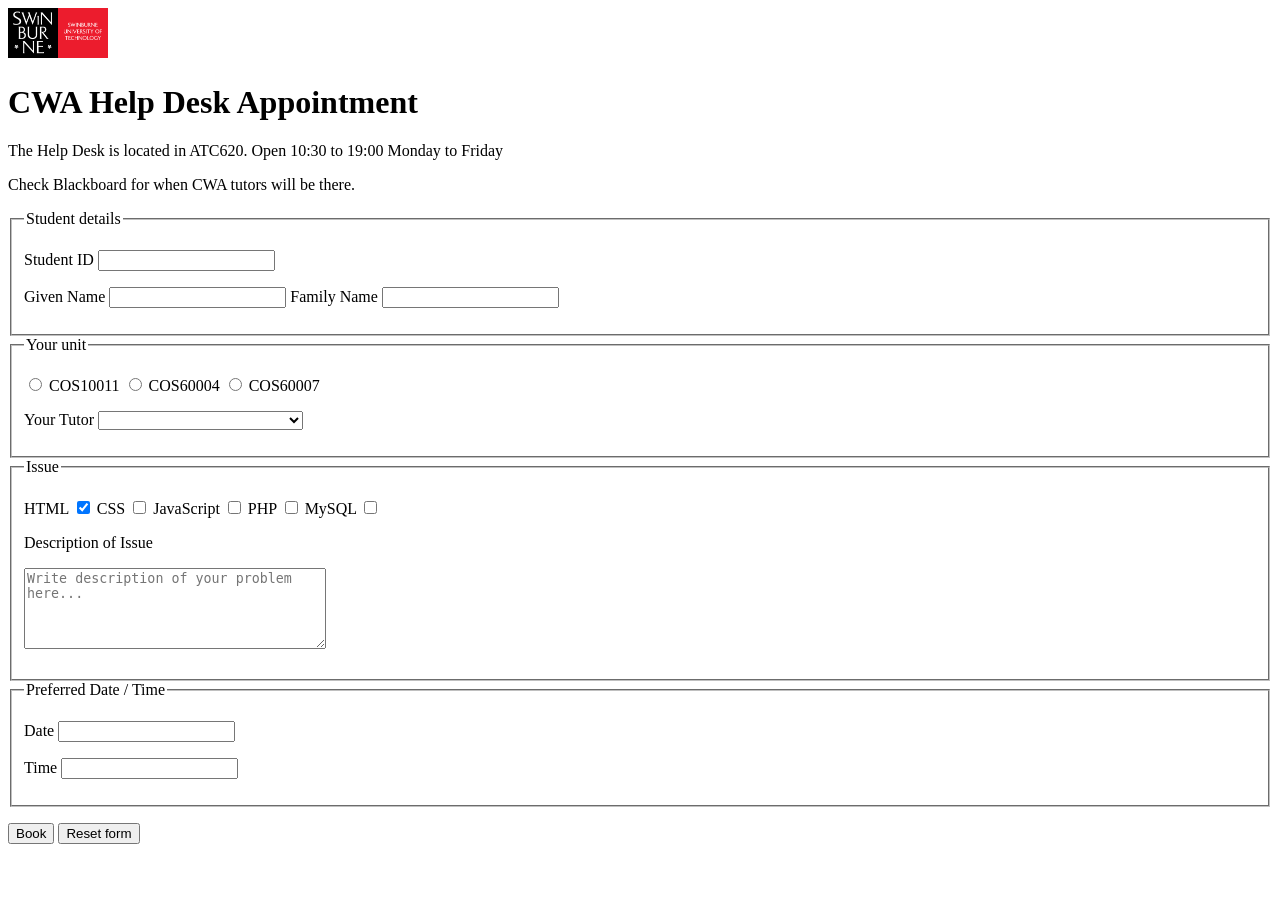
==== week3/helpdesk.html @ db500690 "just add some week3 stuffs" ====
<!DOCTYPE html>
<html>
<head>
    <meta charset="utf-8" />
    <meta name="description" content="CWA Help Desk Appointment" />
    <meta name="keywords" content="HTML, Form, CWA, Help Desk" />
    <meta name="author" content="A Lecturer" />
    <title>CWA Help Desk Appointment</title>
</head>

<body>
    <a href="http://www.swin.edu.au"><img src="logo.png"alt="Swinburne University of Technology" width="100"></a>
    <h1>CWA Help Desk Appointment</h1>
    <p>The Help Desk is located in ATC620. Open 10:30 to 19:00 Monday to Friday</p>
    <p> Check Blackboard for when CWA tutors will be there. </p>

    <form method="post">
        <fieldset>
            <legend>Student details</legend>

            <p><label for="studentid">Student ID</label>
                <input type="text" name="studentid"  id="studentid"  required="required" pattern="[0-9]{7-10}"></p>

            <p><label for="givenname">Given Name</label>
                <input type="text" name="givenname" id="givenname" maxlength="15"  required="required"  pattern="[A-Za-z]+">

                <label for="familyname">Family Name</label>
                <input type="text"  name="familyname" id="familyname"  maxlength="15" required="required"  pattern="[A-Za-z]+"></p>
        </fieldset>

        <fieldset>
            <legend>Your unit</legend>

            <p><input type="radio" name="unit" id="cos10011" value="COS10011" required="required">
                <label for="cos10011">COS10011</label>

                <input type="radio" name="unit" id="cos60004" value="COS60004">
                <label for="cos60004">COS60004</label>

                <input type="radio" name="unit" id="cos60007" value="COS60007">
                <label for="cos60007">COS60007</label></p>

            <p><label for="tutor">Your Tutor</label>

                <select name="tutor" id="tutor" required>
                    <option value=""></option>
                    <option value="tutor1">Lionel Messi</option>
                    <option value="tutor2">Neymar da Silva Santos Junior</option>
                    <option value="tutor3">Lamine Yamal</option>
                    <option value="tutor4">Lee Sang-hyeok</option>
                    <option value="tutor5">Kanye West</option>
                </select></p>
        </fieldset>

        <fieldset>
            <legend>Issue</legend>

            <p><label for="html">HTML</label>
                <input type="checkbox" id="html" name="issue[]" value="HTML" checked="checked">

                <label for="css">CSS</label>
                <input type="checkbox" id="css" name="issue[]" value="CSS">

                <label for="javascript">JavaScript</label>
                <input type="checkbox" id="javascript" name="issue[]" value="JavaScript">

                <label for="php">PHP</label>
                <input type="checkbox" id="php" name="issue[]" value="PHP">

                <label for="mysql">MySQL</label>
                <input type="checkbox" id="mysql" name="issue[]" value="MySQL">
            </p>

            <p><label for="description">Description of Issue</label></p>

            <p><textarea id="description" name="description" rows="5" cols="35" placeholder="Write description of your problem here..."></textarea></p>
        </fieldset>


        <fieldset>
            <legend>Preferred Date / Time</legend>

            <p><label for="date">Date</label>
                <input type="text" name="date" id="date" required="required" pattern="\d{1,2}\/\d{1,2}\/\d{4}"></p>
            <p><label for="time">Time</label>
                <input type="text" name="time" id="time" required="required" pattern="/([01]?[0-9]|2[0-3]):[0-5][0-9](:[0-5][0-9])?/"></p>
        </fieldset>
        <p><input type="submit" value="Book">&nbsp;<input type="reset" value="Reset form"></p>
    </form>
</body>
</html>
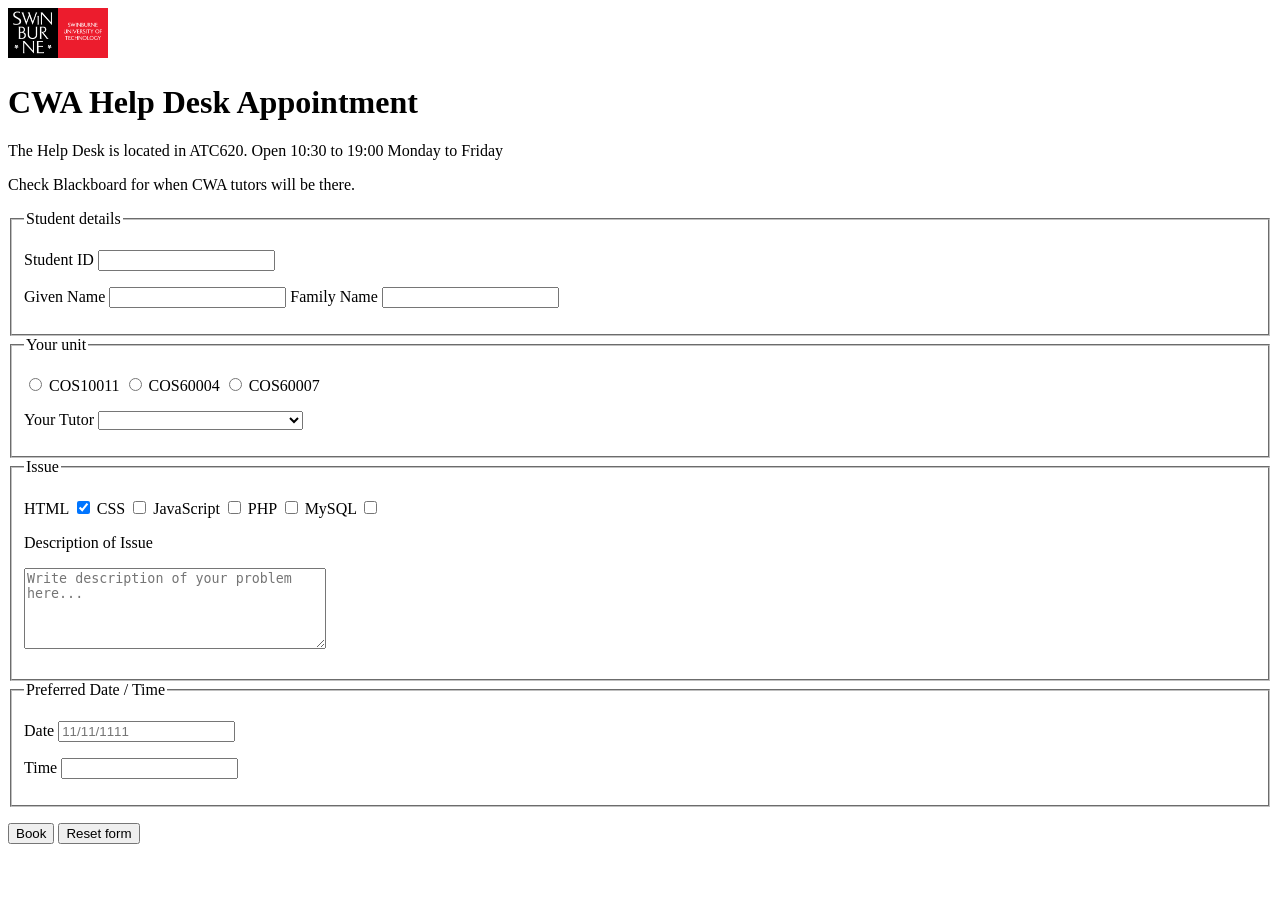
==== commit cd9abef7: "hello week4" ====
--- a/week3/helpdesk.html
+++ b/week3/helpdesk.html
@@ -19,13 +19,13 @@
             <legend>Student details</legend>
 
             <p><label for="studentid">Student ID</label>
-                <input type="text" name="studentid"  id="studentid"  required="required" pattern="[0-9]{7-10}"></p>
+                <input type="text" name="studentid"  id="studentid" required="required" pattern="\d{7-10}"></p>
 
             <p><label for="givenname">Given Name</label>
                 <input type="text" name="givenname" id="givenname" maxlength="15"  required="required"  pattern="[A-Za-z]+">
 
                 <label for="familyname">Family Name</label>
-                <input type="text"  name="familyname" id="familyname"  maxlength="15" required="required"  pattern="[A-Za-z]+"></p>
+                <input type="text"  name="familyname" id="familyname" maxlength="15" required="required"  pattern="[A-Za-z]+"></p>
         </fieldset>
 
         <fieldset>
@@ -81,11 +81,11 @@
             <legend>Preferred Date / Time</legend>
 
             <p><label for="date">Date</label>
-                <input type="text" name="date" id="date" required="required" pattern="\d{1,2}\/\d{1,2}\/\d{4}"></p>
+                <input placeholder="11/11/1111" type="text" name="date" id="date" required="required" pattern="\d{1,2}\/\d{1,2}\/\d{4}"></p>
             <p><label for="time">Time</label>
-                <input type="text" name="time" id="time" required="required" pattern="/([01]?[0-9]|2[0-3]):[0-5][0-9](:[0-5][0-9])?/"></p>
+                <input type="text" name="time" id="time" required="required" pattern="([01]?[0-9]|2[0-3]):[0-5][0-9]?"></p>
         </fieldset>
-        <p><input type="submit" value="Book">&nbsp;<input type="reset" value="Reset form"></p>
+        <p><input type="submit" value="Book"/>&nbsp;<input type="reset" value="Reset form"></p>
     </form>
 </body>
 </html>
